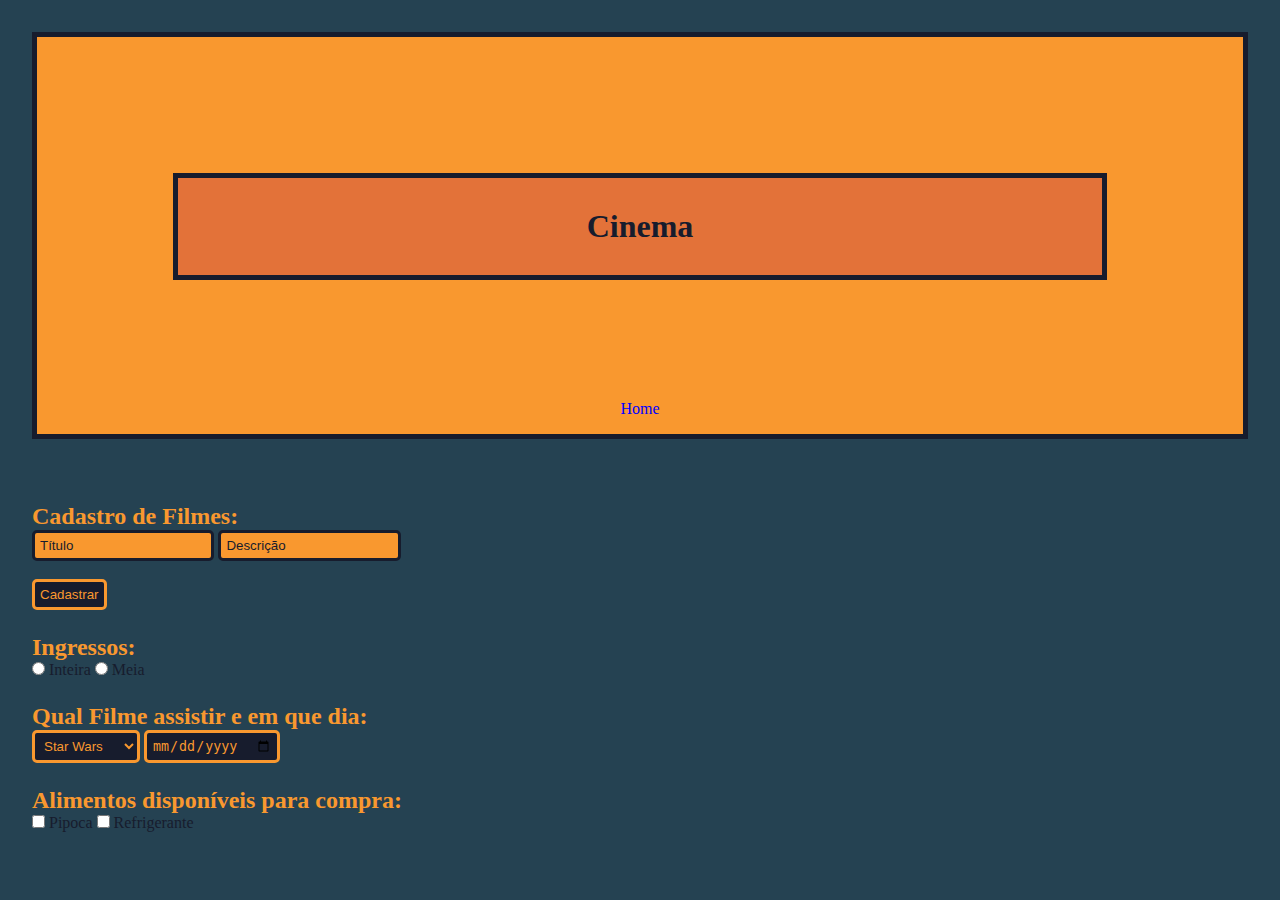
==== cinemacadfilme.html @ 63df9eeb "Commit 1" ====
<!DOCTYPE html>

<html>

    <head>
        <title> Cinema </title>
        <meta name="description" content="Um site de cinema">
        <link rel="stylesheet" href="cinemacadfilme.css">
    </head>

    <body>
        <header>
            <h1 id="Cinema">Cinema</h1>
            <p> <a href="cinemaindex.html">Home</a></p>
        </header>
        <main>
            <section>
                <h2>Cadastro de Filmes: </h2>
                <form>
                    <input type="text" id="Titulo" name="Filme" placeholder="Título">
                    <input type="text" id="Descricao" name="Filme" placeholder="Descrição">
                    <br><br>
                </form>
                <button onclick="CadastroFilme()">Cadastrar</button>
                <ul id="listadefilmes"></ul>
            </section>
            <section>
                <h2>Ingressos: </h2>
                <form>
                    <input type="radio" value="Inteira" id="Inteira" name="Ingresso">
                    <label for="Inteira">Inteira</label>
                    <input type="radio" value="Meia" id="Meia" name="Ingresso">
                    <label for="Meia">Meia</label>
                </form>
            </section>
            <section>
                <h2>Qual Filme assistir e em que dia: </h2>
                <form">
                <select name="Filme" id="Filme">
                    <option value="StarWars">Star Wars</option>
                    <option value="HarryPotter">Harry Potter</option>
                    <option value="Minecraft">Minecraft</option>
                </select>
                <input type="date" id="Filme" name="Data">
                </form>
            </section>
            <section>
                <h2>Alimentos disponíveis para compra: </h2>
                <form>
                    <input type="checkbox" id="Pipoca" name="Comida" value="Pipoca">
                    <label for="Pipoca">Pipoca</label>
                    <input type="checkbox" name="Comida" id="Refrigerante" value="Refrigerante">
                    <label for="Refrigerante">Refrigerante</label>
                </form>
            </section>
        </main>
        <script src="cinemacadfilme.js"></script>
    </body>
</html>
---- cinemacadfilme.css ----
* {
    margin: 0;
    padding: 0;
    box-sizing: border-box;
}
/* #EA8561; */

body {
    background-color: #254252;
    color: #171C2D;
}

header{ 
    text-align: center;
    padding: 1rem;
    margin: 2rem;
    background-color: #F9982F;
    border: 5px solid #171C2D;
}

h1 {
    border: 5px solid #171C2D;
    background-color: #E37239;
    margin: 120px;
    padding: 30px;
}

main{
    padding: 2rem;
    display: flex;
    flex-direction: column;
    gap: 1.5rem;
}

section{
    flex-direction: column;
    gap: 1rem;
}

h2{
    color: #F9982F;
    font-size: 1.5rem;
}

::placeholder {
    color: #171C2D;
}

input[type="radio"], input[type="checkbox"] {
    accent-color: #EA8561;
    color: #EA8561;
}

input[type="text"] {
    width: 15%;
    padding: 5px;
    border: 3px solid #171C2D;
    background-color: #F9982F;
    border-radius: 5px;
}

button, select, input[type="date"]{
    padding: 5px;
    border-radius: 5px;
    color: #F9982F;
    background-color: #171C2D;
    border: 3px solid #F9982F;
}

ul {
    color: #254252;
    width: 15%;
    border-radius: 5px;
    background-color: lightblue;
}

p {
    color: #F9982F;
}

ul li {
    padding: 0.4rem;
}

img{
    width: 10rem;
    border-radius: 5px;
    padding: 10px;
}

a {
    text-decoration: none;
    color: blue;
}
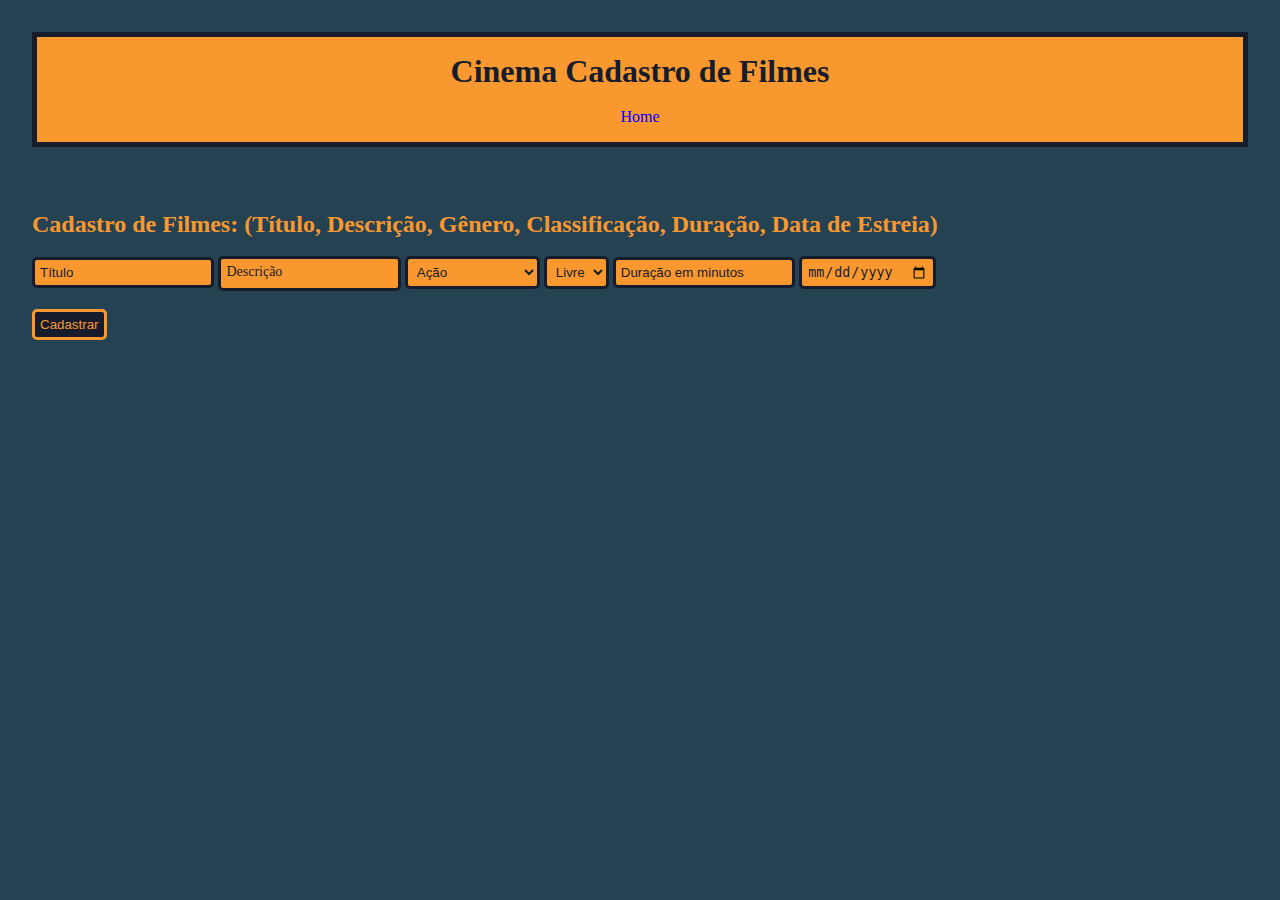
==== commit 9d13b842: "Commit 2" ====
--- a/cinemacadfilme.html
+++ b/cinemacadfilme.html
@@ -1,57 +1,43 @@
 <!DOCTYPE html>
-
 <html>
 
     <head>
         <title> Cinema </title>
-        <meta name="description" content="Um site de cinema">
         <link rel="stylesheet" href="cinemacadfilme.css">
     </head>
 
     <body>
         <header>
-            <h1 id="Cinema">Cinema</h1>
+            <h1 id="Cinemacadfilme">Cinema Cadastro de Filmes</h1>
+            <br>
             <p> <a href="cinemaindex.html">Home</a></p>
         </header>
         <main>
             <section>
-                <h2>Cadastro de Filmes: </h2>
+                <h2>Cadastro de Filmes: (Título, Descrição, Gênero, Classificação, Duração, Data de Estreia)</h2>
+                <br>
                 <form>
-                    <input type="text" id="Titulo" name="Filme" placeholder="Título">
-                    <input type="text" id="Descricao" name="Filme" placeholder="Descrição">
+                    <input type="text" id="Titulo" placeholder="Título">
+                    <textarea id="Descricao" placeholder="Descrição" rows="1" style="vertical-align: middle; height: 35px;"></textarea>
+                    <select id="Genero">
+                        <option value="Acao">Ação</option>
+                        <option value="Comedia">Comédia</option>
+                        <option value="Ficcao">Ficção Científica</option>
+                        <option value="Romance">Romance</option>
+                        <option value="Terror">Terror</option>
+                    </select>
+                    <select id="Classificacao">
+                        <option value="Livre">Livre</option>
+                        <option value="14">14</option>
+                        <option value="16">16</option>
+                        <option value="18">18</option>
+                    </select>
+                    <input type="number" id="Duracao" placeholder="Duração em minutos">
+                    <input type="date" id="Estreia">
                     <br><br>
                 </form>
                 <button onclick="CadastroFilme()">Cadastrar</button>
-                <ul id="listadefilmes"></ul>
-            </section>
-            <section>
-                <h2>Ingressos: </h2>
-                <form>
-                    <input type="radio" value="Inteira" id="Inteira" name="Ingresso">
-                    <label for="Inteira">Inteira</label>
-                    <input type="radio" value="Meia" id="Meia" name="Ingresso">
-                    <label for="Meia">Meia</label>
-                </form>
-            </section>
-            <section>
-                <h2>Qual Filme assistir e em que dia: </h2>
-                <form">
-                <select name="Filme" id="Filme">
-                    <option value="StarWars">Star Wars</option>
-                    <option value="HarryPotter">Harry Potter</option>
-                    <option value="Minecraft">Minecraft</option>
-                </select>
-                <input type="date" id="Filme" name="Data">
-                </form>
-            </section>
-            <section>
-                <h2>Alimentos disponíveis para compra: </h2>
-                <form>
-                    <input type="checkbox" id="Pipoca" name="Comida" value="Pipoca">
-                    <label for="Pipoca">Pipoca</label>
-                    <input type="checkbox" name="Comida" id="Refrigerante" value="Refrigerante">
-                    <label for="Refrigerante">Refrigerante</label>
-                </form>
+                <ul id="listadefilmes"></ul> <!-- apagar linha -->
             </section>
         </main>
         <script src="cinemacadfilme.js"></script>
--- a/cinemacadfilme.css
+++ b/cinemacadfilme.css
@@ -16,13 +16,6 @@
     margin: 2rem;
     background-color: #F9982F;
     border: 5px solid #171C2D;
-}
-
-h1 {
-    border: 5px solid #171C2D;
-    background-color: #E37239;
-    margin: 120px;
-    padding: 30px;
 }
 
 main{
@@ -46,12 +39,7 @@
     color: #171C2D;
 }
 
-input[type="radio"], input[type="checkbox"] {
-    accent-color: #EA8561;
-    color: #EA8561;
-}
-
-input[type="text"] {
+input[type="text"], textarea, input[type="number"]{
     width: 15%;
     padding: 5px;
     border: 3px solid #171C2D;
@@ -59,7 +47,15 @@
     border-radius: 5px;
 }
 
-button, select, input[type="date"]{
+textarea {
+    height: 35px;
+    resize: none;
+    padding: 5px;
+    font-family: inherit;
+    font-size: 14px;
+  }
+
+button{
     padding: 5px;
     border-radius: 5px;
     color: #F9982F;
@@ -67,11 +63,12 @@
     border: 3px solid #F9982F;
 }
 
-ul {
-    color: #254252;
-    width: 15%;
+select, input[type="date"]{
+    padding: 5px;
     border-radius: 5px;
-    background-color: lightblue;
+    color: #171C2D;
+    background-color: #F9982F;
+    border: 3px solid #171C2D;
 }
 
 p {
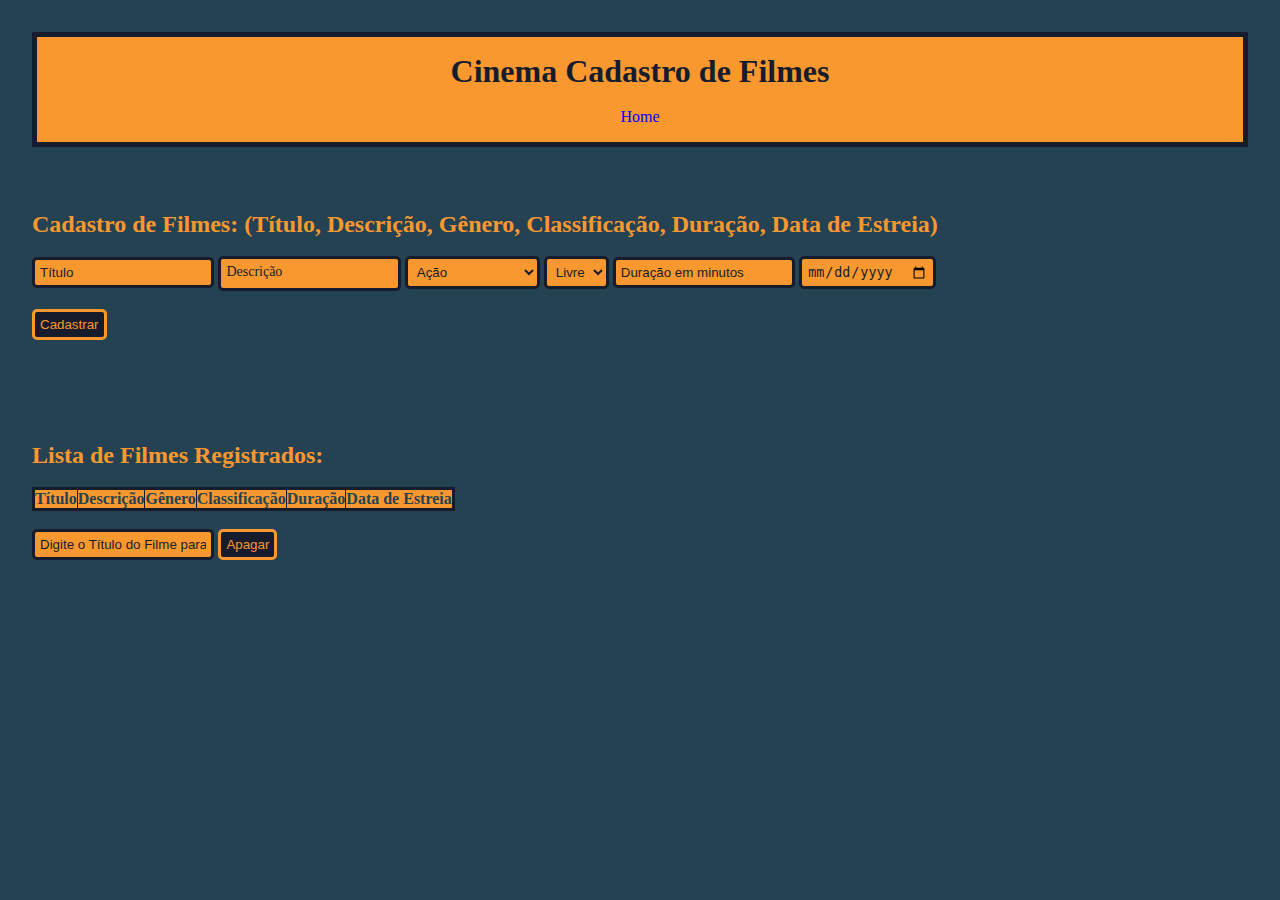
==== commit dc33386f: "Commit 3" ====
--- a/cinemacadfilme.html
+++ b/cinemacadfilme.html
@@ -35,9 +35,31 @@
                     <input type="number" id="Duracao" placeholder="Duração em minutos">
                     <input type="date" id="Estreia">
                     <br><br>
+                    <button onclick="CadastroFilme()">Cadastrar</button>
                 </form>
-                <button onclick="CadastroFilme()">Cadastrar</button>
-                <ul id="listadefilmes"></ul> <!-- apagar linha -->
+            </section>
+            <br><br><br>
+            <section>
+                <h2>Lista de Filmes Registrados:</h2>
+                <br>
+                <table border="1">
+                    <thead>
+                        <tr>
+                            <th>Título</th>
+                            <th>Descrição</th>
+                            <th>Gênero</th>
+                            <th>Classificação</th>
+                            <th>Duração</th>
+                            <th>Data de Estreia</th>
+                        </tr>
+                    </thead>
+                    <tbody id="listadefilmes">
+                        
+                    </tbody>
+                </table>
+                <br>
+                <input type="text" id="RemoverTitulo" placeholder="Digite o Título do Filme para remover">
+                <button onclick="removerFilme()">Apagar</button>
             </section>
         </main>
         <script src="cinemacadfilme.js"></script>
--- a/cinemacadfilme.css
+++ b/cinemacadfilme.css
@@ -75,17 +75,15 @@
     color: #F9982F;
 }
 
-ul li {
-    padding: 0.4rem;
-}
-
-img{
-    width: 10rem;
-    border-radius: 5px;
-    padding: 10px;
-}
-
 a {
     text-decoration: none;
     color: blue;
+}
+
+table {
+    color: #254252;
+    border-radius: 5px;
+    background-color: #F9982F;
+    border: 3px solid #171C2D;
+    border-collapse: collapse ;
 }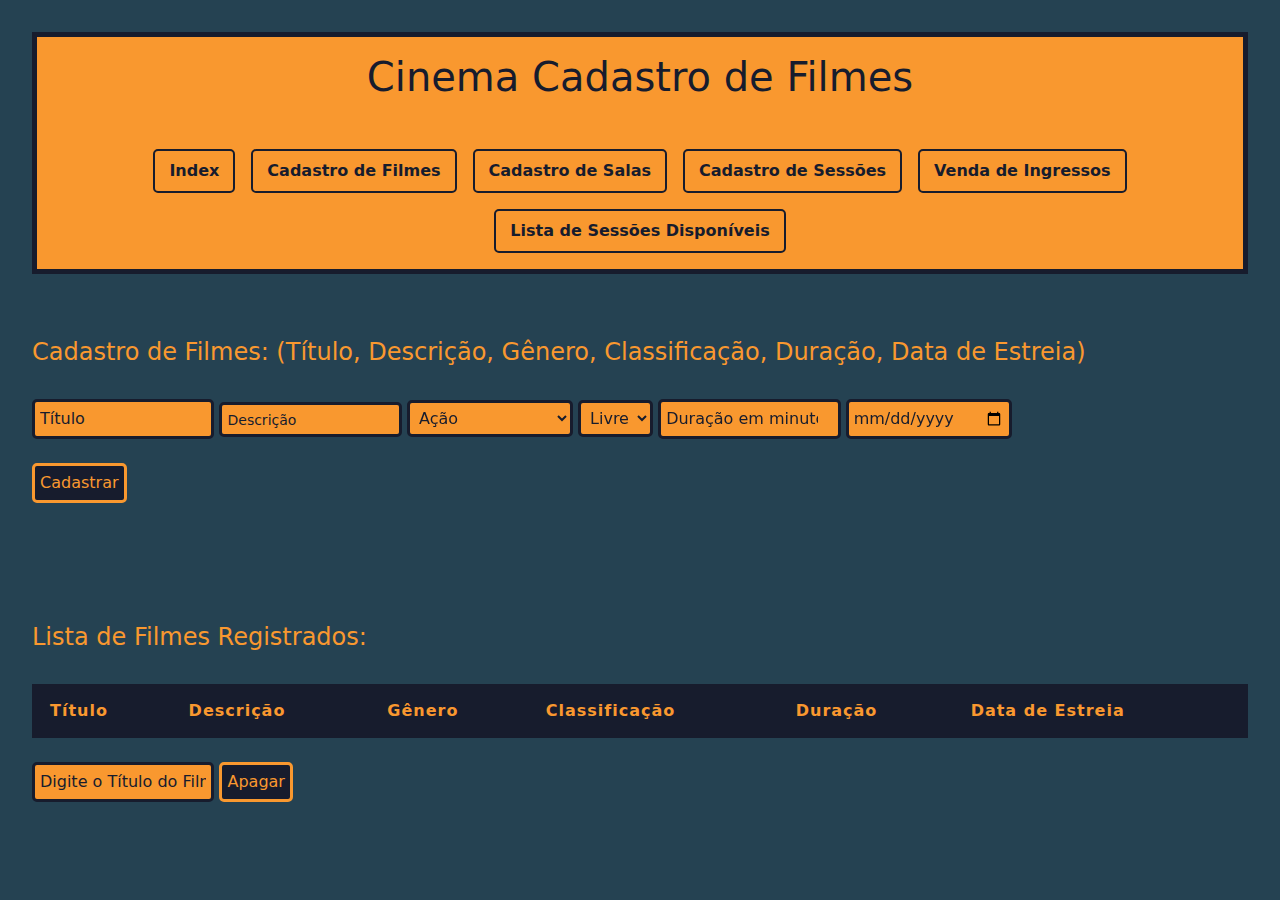
==== commit 53c176e1: "Commit 6" ====
--- a/cinemacadfilme.html
+++ b/cinemacadfilme.html
@@ -3,6 +3,9 @@
 
     <head>
         <title> Cinema </title>
+        <link href="https://cdn.jsdelivr.net/npm/bootstrap@5.3.3/dist/css/bootstrap.min.css" rel="stylesheet">
+        <script src="https://cdn.jsdelivr.net/npm/bootstrap@5.3.3/dist/js/bootstrap.bundle.min.js" defer></script>
+
         <link rel="stylesheet" href="cinemacadfilme.css">
     </head>
 
@@ -10,7 +13,14 @@
         <header>
             <h1 id="Cinemacadfilme">Cinema Cadastro de Filmes</h1>
             <br>
-            <p> <a href="cinemaindex.html">Home</a></p>
+            <div class="d-flex flex-wrap justify-content-center gap-3 mt-3 menu-bootstrap">
+                <a href="cinemaindex.html" class="btn custom-btn">Index</a>
+                <a href="cinemacadfilme.html" class="btn custom-btn">Cadastro de Filmes</a>
+                <a href="cinemacadsalas.html" class="btn custom-btn">Cadastro de Salas</a>
+                <a href="cinemacadsessoes.html" class="btn custom-btn">Cadastro de Sessões</a>
+                <a href="cinemavenda.html" class="btn custom-btn">Venda de Ingressos</a>
+                <a href="cinemalista.html" class="btn custom-btn">Lista de Sessões Disponíveis</a>
+            </div>            
         </header>
         <main>
             <section>
--- a/cinemacadfilme.css
+++ b/cinemacadfilme.css
@@ -58,8 +58,8 @@
 button{
     padding: 5px;
     border-radius: 5px;
-    color: #F9982F;
-    background-color: #171C2D;
+    color: #F9982F !important;
+    background-color: #171C2D !important;
     border: 3px solid #F9982F;
 }
 
@@ -86,4 +86,29 @@
     background-color: #F9982F;
     border: 3px solid #171C2D;
     border-collapse: collapse ;
-}+    width: 100%;
+}
+
+th, td {
+    padding: 12px 15px;
+}
+
+th {
+    background-color: #171C2D;
+    color: #F9982F;
+    letter-spacing: 1px;
+}
+.custom-btn {
+    background-color: #F9982F !important;
+    color: #171C2D !important;
+    border: 2px solid #171C2D !important;
+    font-weight: bold;
+    border-radius: 5px;
+    padding: 8px 14px;
+    transition: all 0.3s ease;
+}
+
+.custom-btn:hover {
+    background-color: #171C2D !important;
+    color: #F9982F !important;
+}
